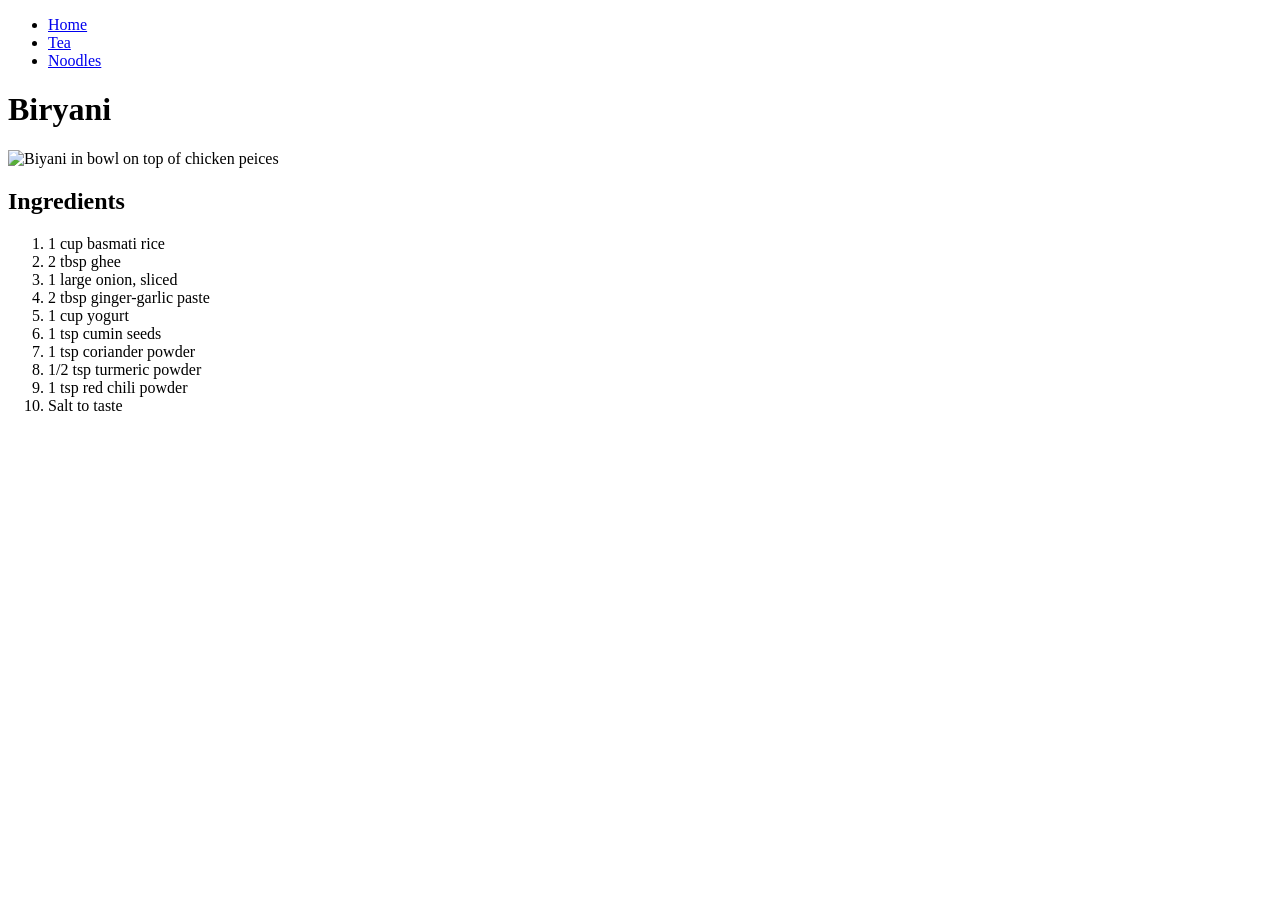
==== recipe/biryani.html @ b9ab3bd6 "add biryani recipe in biryani.html file add biryani picture, recipe and links to navigate to other p" ====
<!DOCTYPE html>
<html lang="en">
<head>
    <meta charset="UTF-8">
    <meta name="viewport" content="width=device-width, initial-scale=1.0">
    <title>Biryani</title>
</head>
<body>
    <ul>
        <li><a href="../index.html">Home</a> </li>
        <li><a href="./tea.html" >Tea</a></li>
        <li><a href="./noodles.html">Noodles</a> </li>
    </ul>
    <h1>Biryani</h1>
    <img src=" https://th.bing.com/th/id/OIP.F9WbPr1MDWQ2X6EMRIFPPgHaHa?w=204&h=203&c=7&r=0&o=7&dpr=1.5&pid=1.7&rm=3" alt="Biyani in bowl on top of chicken peices" width="400" height="300">
    <h2>Ingredients</h2>
    <ol>
        <li>1 cup basmati rice</li>
        <li>2 tbsp ghee</li>
        <li>1 large onion, sliced</li>
        <li>2 tbsp ginger-garlic paste</li>
        <li>1 cup yogurt</li>
        <li>1 tsp cumin seeds</li>
        <li>1 tsp coriander powder</li>
        <li>1/2 tsp turmeric powder</li>
        <li>1 tsp red chili powder</li>
        <li>Salt to taste</li>
    </ol>
</body>
</html>
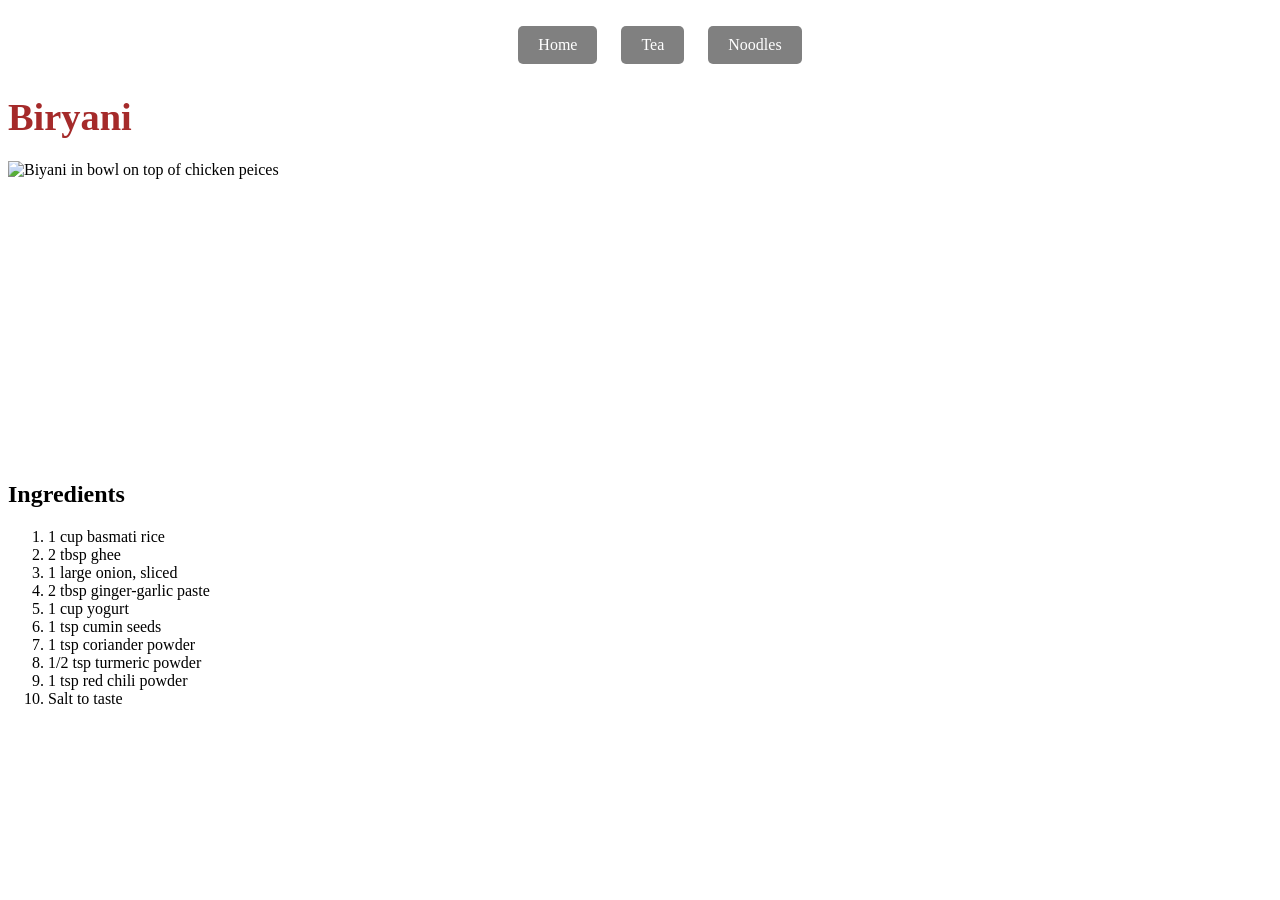
==== commit 0126c946: "styling the biryaani page, touched title and img" ====
--- a/recipe/biryani.html
+++ b/recipe/biryani.html
@@ -1,17 +1,18 @@
 <!DOCTYPE html>
 <html lang="en">
 <head>
+    <link rel="stylesheet" href="../style.css">
     <meta charset="UTF-8">
     <meta name="viewport" content="width=device-width, initial-scale=1.0">
-    <title>Biryani</title>
+    <title >Biryani</title>
 </head>
 <body>
-    <ul>
-        <li><a href="../index.html">Home</a> </li>
-        <li><a href="./tea.html" >Tea</a></li>
-        <li><a href="./noodles.html">Noodles</a> </li>
+    <ul class = "nav">
+        <li class="links"><a href="../index.html">Home</a> </li>
+        <li class="links"><a href="./tea.html" >Tea</a></li>
+        <li class="links"><a href="./noodles.html">Noodles</a> </li>
     </ul>
-    <h1>Biryani</h1>
+    <h1 class="title"><span>Biryani</span></h1>
     <img src=" https://th.bing.com/th/id/OIP.F9WbPr1MDWQ2X6EMRIFPPgHaHa?w=204&h=203&c=7&r=0&o=7&dpr=1.5&pid=1.7&rm=3" alt="Biyani in bowl on top of chicken peices" width="400" height="300">
     <h2>Ingredients</h2>
     <ol>
--- a/style.css
+++ b/style.css
@@ -0,0 +1,41 @@
+.title span{
+    color:brown;
+    font-size:larger;
+    
+}
+img{
+    width:600%;
+    display:block;
+    margin:0 auto;
+}
+.title{
+    /* text-align:center; */
+    font-size:xx-large;
+}
+ul{
+list-style: none;
+}
+.nav{
+    text-align:center;
+}
+.links a{
+    text-decoration:none;
+    color: white;
+    font-size:2 0px ;
+}
+.links{
+    display:inline-block;
+    margin:10px ;
+    padding:10px 20px;
+    background-color:gray;
+    border-radius:5px;
+    width: auto;
+    text-align:center;
+    
+}
+.links:hover ,a:hover {
+    background-color:lightgray;
+}
+.links:hover a{
+    color:brown;
+}
